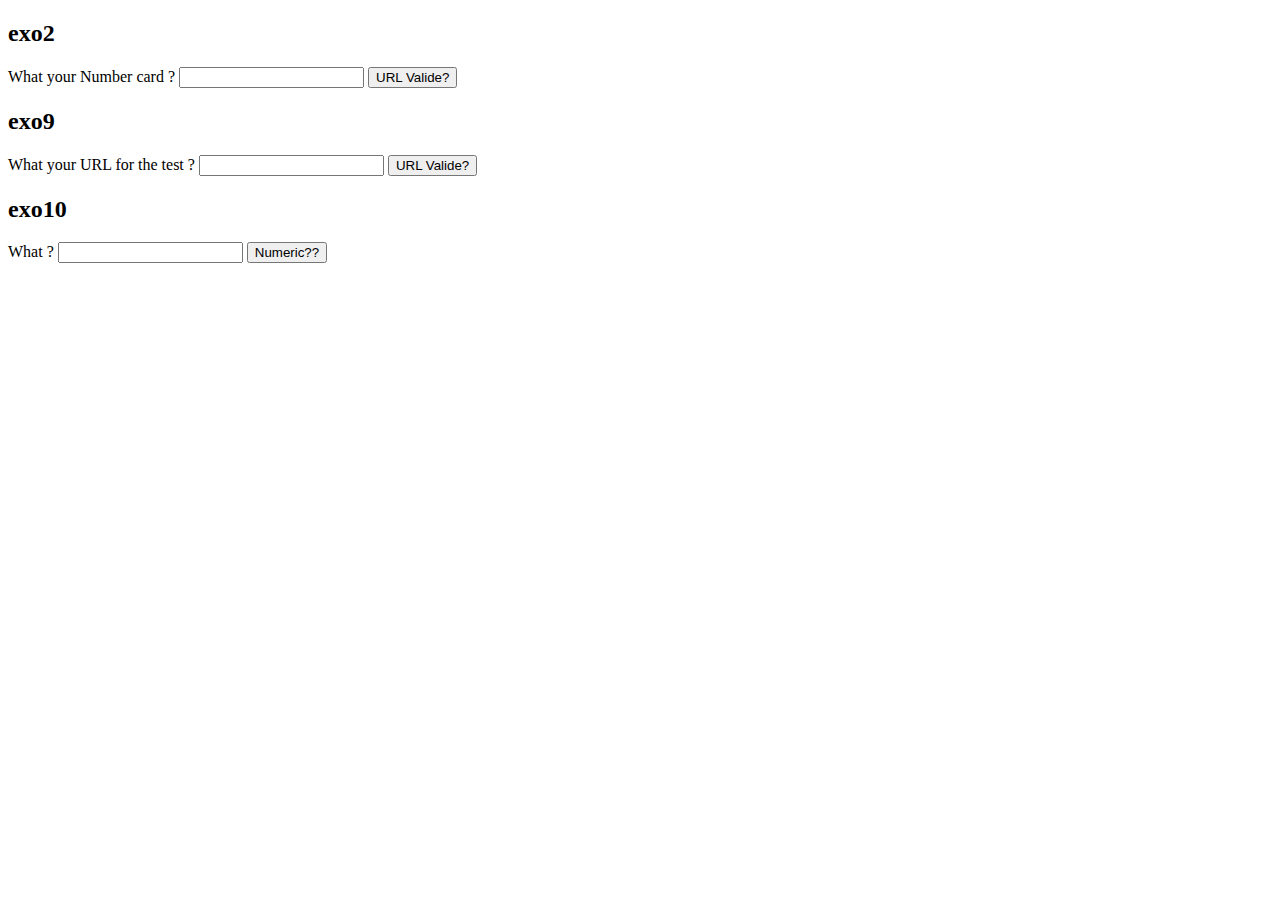
==== 14122021/index.html @ 7d28f029 "starting repo git and exo 9" ====
<!DOCTYPE html>
<html lang="en">
<head>
    <meta charset="UTF-8">
    <meta http-equiv="X-UA-Compatible" content="IE=edge">
    <meta name="viewport" content="width=device-width, initial-scale=1.0">
    <title>Document</title>
</head>
<body>
    <section>
        <h2>
            exo2
        </h2>
        <label for="CBNumber">What your Number card ?</label>
        <input type="int" name="CBNumber" id="CBNumber">
        <button onclick="CBNumbertTry()">URL Valide?</button>
        <p id="CBNumbertTryP"></p>
    </section>
    <section>
    <section>
        <h2>
            exo9
        </h2>
        <label for="ValidateUrl">What your URL for the test ?</label>
        <input type="url" name="ValidateUrl" id="ValidateUrl">
        <button onclick="ValidateUrl()">URL Valide?</button>
        <p id="ValidateUrlP"></p>
    </section>
    <section>
        <h2>
            exo10
        </h2>
        <label for="alphanuméricTest">What  ?</label>
        <input type="text" name="alphanuméricTest" id="alphanuméricTest">
        <button onclick="alphanuméricTest()">Numeric??</button>
        <p id="alphanuméricTestP"></p>
    </section>
    <script src="algojs.js"></script>
</body>
</html>
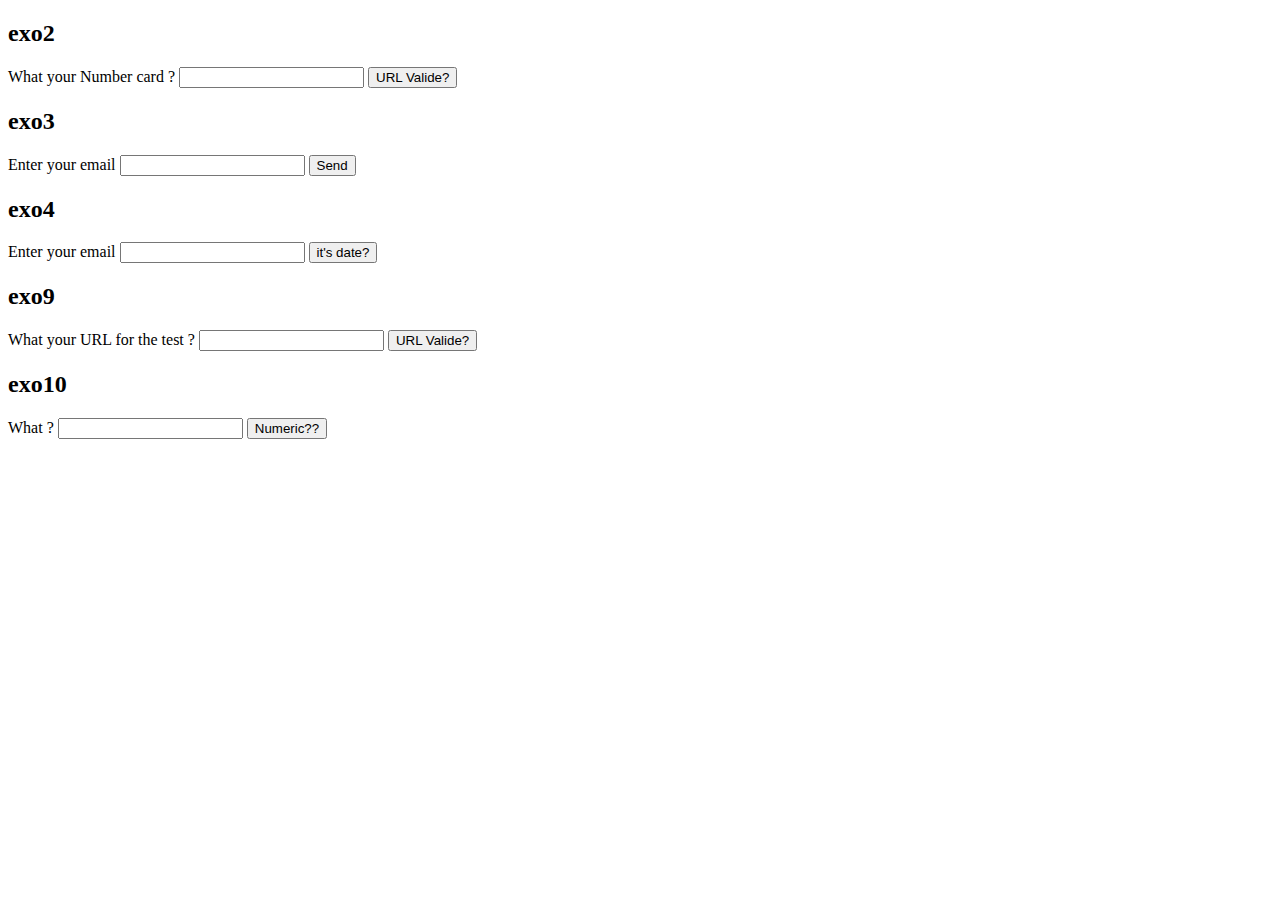
==== commit c38f3382: "Recovery file" ====
--- a/14122021/index.html
+++ b/14122021/index.html
@@ -17,6 +17,23 @@
         <p id="CBNumbertTryP"></p>
     </section>
     <section>
+        <h2>
+            exo3
+        </h2>
+        <label for="VerifValidEmail">Enter your email</label>
+        <input type="int" name="VerifValidEmail" id="VerifValidEmail">
+        <button onclick="VerifValidEmail()">Send</button>
+        <p id="VerifValidEmailP"></p>
+    </section>
+    <section>
+        <h2>
+            exo4
+        </h2>
+        <label for="StringDate">Enter your email</label>
+        <input type="int" name="StringDate" id="StringDate">
+        <button onclick="StringDate()">it's date?</button>
+        <p id="StringDateP"></p>
+    </section>
     <section>
         <h2>
             exo9
